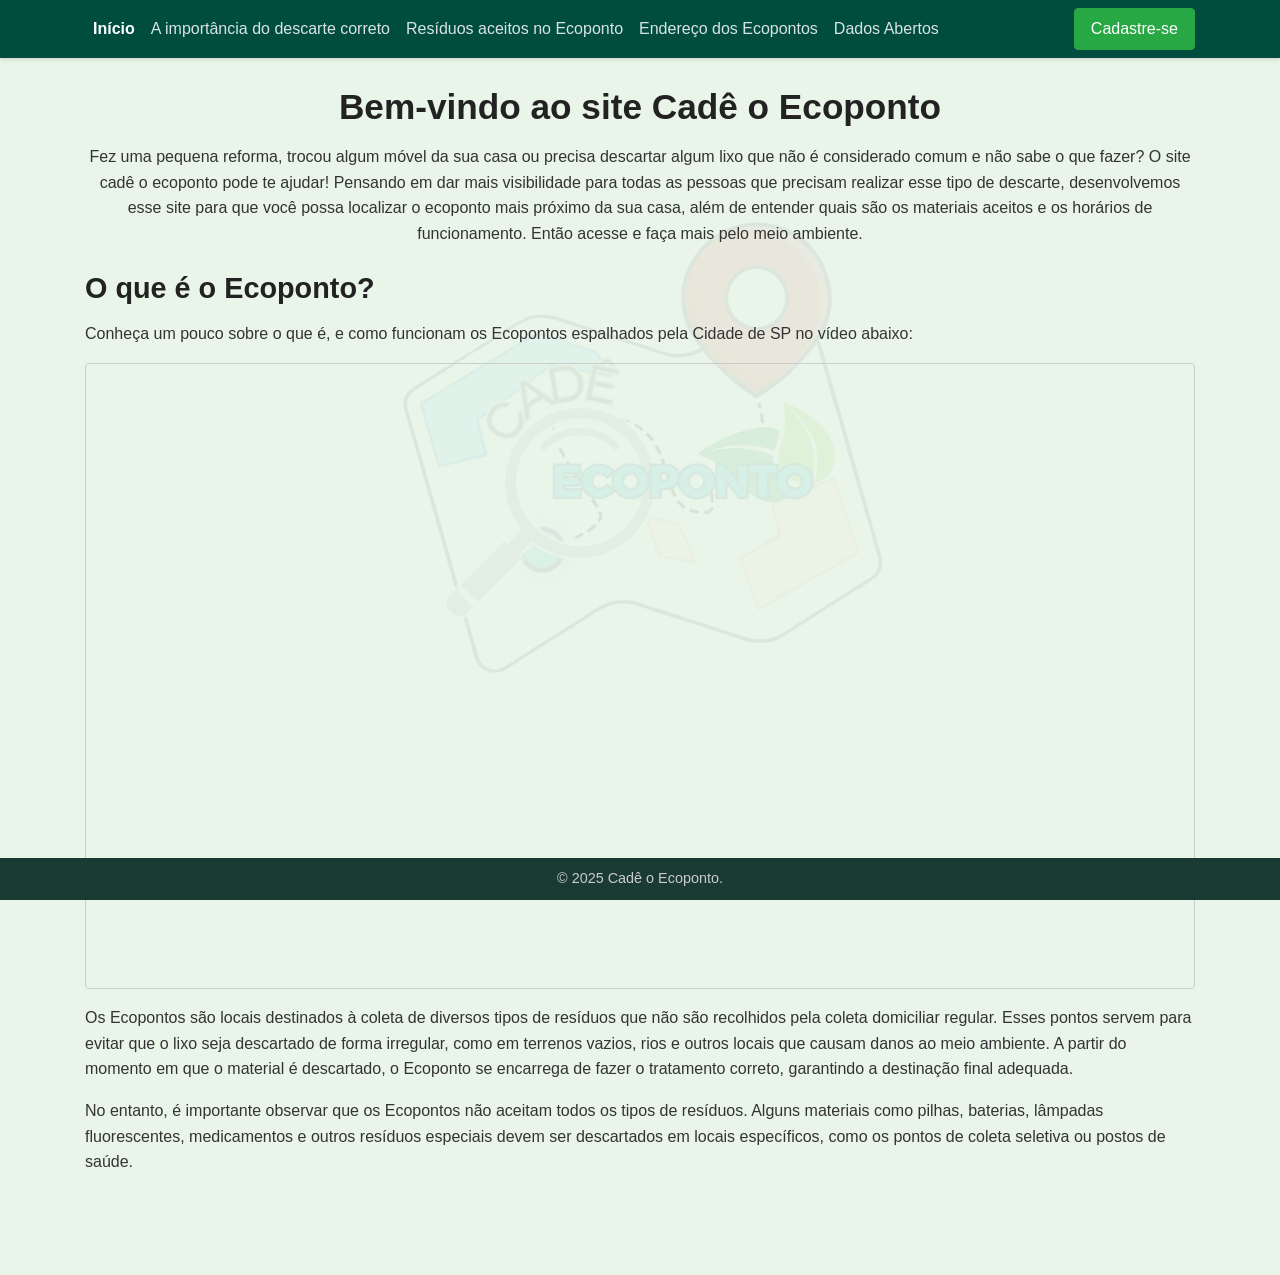
==== Site_PI_III_V3 (Final)/index.html @ 7f9263d4 "Commit de atualização do Site e dos arquivos do projeto" ====
<!DOCTYPE html>
<!-- Define o tipo de documento como HTML5 -->
<html lang="pt-br">
<!-- Define o idioma principal da página como Português do Brasil -->

<head>
    <!-- Início da seção <head>: Contém metadados, links para CSS e scripts -->
    <meta charset="UTF-8">
    <!-- Define a codificação de caracteres como UTF-8, essencial para exibir corretamente caracteres especiais do português -->
    <meta name="viewport" content="width=device-width, initial-scale=1.0">
    <!-- Configura a viewport para garantir que o site seja responsivo e se adapte a diferentes tamanhos de tela (celulares, tablets, desktops) -->
    <title>Início - Cadê o Ecoponto</title>
    <!-- Título da página, exibido na aba do navegador e importante para SEO -->
    <link rel="icon" type="image/x-icon" href="imagens/favicon.ico">
    <!-- Define o ícone (favicon) da página, exibido na aba do navegador -->

    <!-- Links para folhas de estilo (CSS) -->
    <link rel="stylesheet" href="https://stackpath.bootstrapcdn.com/bootstrap/4.5.2/css/bootstrap.min.css"
        integrity="sha384-JcKb8q3iqJ61gNV9KGb8thSsNjpSL0n8PARn9HuZOnIxN0hoP+VmmDGMN5t9UJ0Z" crossorigin="anonymous">
    <!-- Link para o CSS do Bootstrap (framework CSS), carregado de um CDN para melhor performance -->
    <!-- O atributo 'integrity' garante que o arquivo não foi adulterado e 'crossorigin' permite o carregamento de fontes externas -->
    <link rel="stylesheet" href="style.css">
    <!-- Link para a folha de estilo personalizada principal (style.css), onde as modificações de design e acessibilidade foram aplicadas -->

    <!-- Link para jQuery (biblioteca JavaScript) -->
    <!-- Necessário para o funcionamento de alguns componentes do Bootstrap (como o menu responsivo) e pode ser usado por scripts personalizados -->
    <script src="https://code.jquery.com/jquery-3.6.0.min.js"
        integrity="sha256-/xUj+3OJU5yExlq6GSYGSHk7tPXikynS7ogEvDej/m4=" crossorigin="anonymous"></script>
    <!-- Carrega a biblioteca jQuery de um CDN -->

    <!-- Estilos CSS embutidos (inline) específicos para esta página -->
    <!-- Embora funcional, a melhor prática seria mover esses estilos para o arquivo style.css para melhor organização e manutenção -->
    <style>
        /* Estilo para o link "Pular para o conteúdo" (Melhoria de Acessibilidade) */
        /* Este link é oculto visualmente por padrão, mas se torna visível quando recebe foco (navegação por teclado) */
        .skip-link {
            position: absolute; /* Permite posicionamento fora da tela */
            left: -9999px; /* Move o link para muito longe à esquerda, escondendo-o */
            top: auto; /* Posição vertical automática */
            width: 1px; /* Largura mínima */
            height: 1px; /* Altura mínima */
            overflow: hidden; /* Esconde qualquer conteúdo que exceda as dimensões */
            z-index: -999; /* Garante que não interfira com outros elementos */
            background-color: #f1f1f1; /* Cor de fundo clara */
            color: black; /* Cor do texto escura */
            padding: 10px; /* Espaçamento interno */
            border: 1px solid #ccc; /* Borda sutil */
        }

        /* Estilo aplicado quando o link "Pular para o conteúdo" recebe foco ou está ativo */
        .skip-link:focus,
        .skip-link:active {
            left: 10px; /* Traz o link para a tela, posicionando-o à esquerda */
            top: 10px; /* Posiciona o link no topo */
            width: auto; /* Largura automática baseada no conteúdo */
            height: auto; /* Altura automática baseada no conteúdo */
            overflow: visible; /* Torna o conteúdo visível */
            z-index: 9999; /* Garante que fique visível sobre outros elementos */
        }

        /* Estilos gerais e específicos da página (Alguns destes podem ser redundantes se já definidos em style.css) */

        /* Estilo para botões primários (Ex: Cadastre-se) */
        /* Reafirma ou sobrescreve estilos do style.css, se necessário */
        .btn-primary {
            background-color: #28a745; /* Cor de fundo verde */
            border-color: #28a745; /* Cor da borda verde */
            color: #fff; /* Cor do texto branca */
        }

        /* Estilo para botões primários no estado :hover ou :focus */
        .btn-primary:hover,
        .btn-primary:focus {
            background-color: #218838; /* Verde mais escuro */
            border-color: #1e7e34; /* Borda verde mais escura */
            color: #fff; /* Mantém texto branco */
            box-shadow: 0 0 0 0.2rem rgba(40, 167, 69, 0.5); /* Adiciona sombra de foco (melhora acessibilidade) */
        }

        /* Estilos para o corpo da página (<body>) */
        /* Alguns destes estilos reforçam ou podem conflitar com style.css. Idealmente, deveriam estar apenas em style.css */
        body {
            background-color: #e9f5e9; /* Cor de fundo verde bem claro (definida em style.css) */
            /* overflow-x: hidden; */ /* Comentado - Evitar ocultar conteúdo horizontalmente sem necessidade */
            color: #333; /* Cor do texto principal (definida em style.css) */
            font-family: 'Arial', sans-serif; /* Fonte padrão (definida em style.css) */
            display: flex; /* Usa flexbox para layout (definido em style.css) */
            flex-direction: column; /* Organiza filhos em coluna (definido em style.css) */
            min-height: 100vh; /* Altura mínima de 100% da viewport (definido em style.css) */
            padding-top: 70px; /* Espaçamento no topo para header fixo (definido em style.css) */
            padding-bottom: 60px; /* Espaçamento no rodapé para footer fixo (definido em style.css) */
        }

        /* Estilo para a marca d'água de fundo */
        /* Controlado por style.css, esta regra aqui é redundante */
        .watermark {
            position: fixed; /* Posição fixa */
            top: 0;
            left: 0;
            width: 100%;
            height: 100%;
            pointer-events: none; /* Não interfere com interações */
            background-image: url("imagens/Logo.png"); /* Imagem da logo */
            background-size: contain; /* Ajusta tamanho */
            background-repeat: no-repeat; /* Não repete */
            background-position: center; /* Centraliza */
            opacity: 0.08; /* Baixa opacidade */
            z-index: -1; /* Fica atrás do conteúdo */
        }

        /* Estilo para o cabeçalho (<header>) */
        /* MODIFICADO: A cor de fundo principal é definida em style.css (#004d40). Esta regra pode ser removida ou ajustada. */
        header {
            /* background-color: #004d00; */ /* Cor original comentada, prevalece a de style.css */
            color: #fff; /* Cor do texto (branco) */
            position: fixed; /* Posição fixa no topo */
            top: 0;
            width: 100%;
            z-index: 1030; /* Garante que fique sobre a maioria dos elementos */
            /* Sombra definida em style.css */
        }

        /* Estilo para a barra de navegação (<nav>) */
        /* Ajustes de padding definidos em style.css */
        .navbar {
            padding-top: 0.5rem;
            padding-bottom: 0.5rem;
        }

        /* Estilo para links dentro da navegação escura */
        /* Definido em style.css */
        .navbar-dark .navbar-nav .nav-link {
            color: rgba(255, 255, 255, 0.85); /* Branco semi-transparente */
        }

        /* Estilo para links da navegação no estado :hover ou :focus */
        /* Definido em style.css */
        .navbar-dark .navbar-nav .nav-link:hover,
        .navbar-dark .navbar-nav .nav-link:focus {
            color: #fff; /* Branco sólido */
            text-decoration: underline; /* Sublinhado para indicar interação/foco */
            /* Contorno de foco definido em style.css */
        }

        /* Estilo para o botão 'hamburger' do menu mobile */
        /* Definido em style.css */
        .navbar-toggler {
            border-color: rgba(255, 255, 255, 0.3); /* Borda sutil */
        }

        /* Estilo para o ícone dentro do botão 'hamburger' */
        /* Definido em style.css */
        .navbar-toggler-icon {
            background-image: url("data:image/svg+xml,%3csvg xmlns='http://www.w3.org/2000/svg' viewBox='0 0 30 30'%3e%3cpath stroke='rgba%28255, 255, 255, 0.85%29' stroke-linecap='round' stroke-miterlimit='10' stroke-width='2' d='M4 7h22M4 15h22M4 23h22'/%3e%3c/svg%3e");
        }

        /* Estilo para o conteúdo principal (<main>) */
        /* Definido em style.css */
        main {
            flex: 1; /* Ocupa espaço flexível */
            padding-top: 1rem;
            padding-bottom: 1rem;
        }

        /* Classe auxiliar para conteúdo principal */
        /* Definido em style.css */
        .main-content {
            padding: 1rem 0;
        }

        /* Estilos para vídeos incorporados responsivos */
        /* Utiliza a técnica de padding-bottom para manter a proporção 16:9 */
        .embed-responsive {
            position: relative; /* Necessário para posicionar o iframe absolutamente */
            padding-bottom: 56.25%; /* Proporção 16:9 (9 / 16 * 100) */
            height: 0; /* Altura zero, o padding-bottom define a altura */
            overflow: hidden; /* Esconde qualquer conteúdo que exceda */
            margin-bottom: 1rem; /* Margem inferior */
            border: 1px solid #ccc; /* Borda sutil */
        }

        /* Estilo para o iframe dentro do container responsivo */
        .embed-responsive iframe {
            position: absolute; /* Posicionado dentro do .embed-responsive */
            top: 0;
            left: 0;
            width: 100%; /* Ocupa toda a largura do container */
            height: 100%; /* Ocupa toda a altura do container */
        }

        /* Estilo para o rodapé (<footer>) */
        /* MODIFICADO: A cor de fundo principal é definida em style.css (#000000). Esta regra pode ser removida ou ajustada. */
        footer {
            /* background-color: #333; */ /* Cor original comentada, prevalece a de style.css */
            color: #ccc; /* Cor do texto (cinza claro) */
            text-align: center; /* Centraliza o texto */
            padding: 10px 0; /* Espaçamento vertical interno (ajustado em style.css para 15px) */
            position: fixed; /* Posição fixa na base da tela */
            bottom: 0;
            width: 100%;
            z-index: 1030; /* Garante visibilidade (ajustado em style.css para 1020) */
            font-size: 0.9em; /* Tamanho de fonte menor (definido em style.css) */
        }

        /* Ajustes de responsividade para telas menores (max-width: 768px) */
        /* Definidos e mais detalhados em style.css */
        @media (max-width: 768px) {
            body {
                padding-top: 60px; /* Ajusta padding para header menor */
                padding-bottom: 50px; /* Ajusta padding para footer menor */
            }

            .navbar-nav {
                margin-top: 0.5rem; /* Espaço acima dos links no menu mobile colapsado */
            }
        }
    </style>
    <!-- Fim dos estilos CSS embutidos -->
</head>
<!-- Fim da seção <head> -->

<body>
    <!-- Início do corpo (conteúdo visível) da página -->

    <!-- Link "Pular para o conteúdo principal" - Melhoria de Acessibilidade -->
    <a href="#main-content" class="skip-link">Pular para o conteúdo principal</a>

    <!-- Cabeçalho da página -->
    <!-- MODIFICADO (em style.css): Cor de fundo alterada para #004d40 -->
    <header>
        <!-- Barra de navegação Bootstrap -->
        <nav class="navbar navbar-expand-lg navbar-dark">
            <!-- 'navbar-expand-lg': Colapsa em telas menores que 'lg' -->
            <!-- 'navbar-dark': Esquema de cores para fundo escuro -->
            <div class="container">
                <!-- Container Bootstrap para limitar largura e centralizar -->

                <!-- Botão 'hamburger' para exibir/ocultar menu em telas menores -->
                <button class="navbar-toggler" type="button" data-toggle="collapse"
                    data-target="#navbarSupportedContent" aria-controls="navbarSupportedContent" aria-expanded="false"
                    aria-label="Abrir/Fechar Navegação">
                    <!-- 'data-toggle' e 'data-target' controlam o collapse do Bootstrap -->
                    <!-- 'aria-controls' e 'aria-label' para acessibilidade -->
                    <span class="navbar-toggler-icon"></span>
                    <!-- Ícone visual do botão -->
                </button>

                <!-- Conteúdo da navegação que será colapsado -->
                <div class="collapse navbar-collapse" id="navbarSupportedContent">
                    <!-- Lista de links de navegação -->
                    <ul class="navbar-nav mr-auto">
                        <!-- 'mr-auto' empurra itens seguintes para a direita -->
                        <li class="nav-item active">
                            <!-- 'active' indica a página atual -->
                            <a class="nav-link" href="index.html">Início <span class="sr-only">(página atual)</span></a>
                            <!-- Texto '(página atual)' apenas para leitores de tela -->
                        </li>
                        <li class="nav-item">
                            <a class="nav-link" href="a_importancia_do_descarte_correto.html">A importância do descarte correto</a>
                        </li>
                        <li class="nav-item">
                            <a class="nav-link" href="tipos_de_Residuos_aceitos_no_Ecoponto.html">Resíduos aceitos no Ecoponto</a>
                        </li>
                        <li class="nav-item">
                            <a class="nav-link" href="Endereco_dos_Ecopontos.html">Endereço dos Ecopontos</a>
                        </li>
                        <li class="nav-item">
                            <a class="nav-link" href="Dados_Abertos.html">Dados Abertos</a>
                        </li>
                    </ul>
                    <!-- Botão/Link de Cadastro -->
                    <!-- Usado <a> estilizado como botão para navegação -->
                    <a href="cadastro.html" class="btn btn-primary my-2 my-lg-0">Cadastre-se</a>
                    <!-- 'my-2 my-lg-0' ajusta margens verticais responsivamente -->
                </div>
                <!-- Fim do conteúdo colapsável -->
            </div>
            <!-- Fim do container da navegação -->
        </nav>
        <!-- Fim da barra de navegação -->
    </header>
    <!-- Fim do cabeçalho -->

    <!-- Conteúdo principal da página -->
    <main id="main-content" class="main-content">
        <!-- ID 'main-content' é o alvo do link "Pular para o conteúdo" -->
        <div class="container">
            <!-- Container Bootstrap para layout -->

            <!-- Seção de Boas-vindas -->
            <section id="greeting" class="text-center mb-4">
                <!-- 'text-center' centraliza o texto, 'mb-4' adiciona margem inferior -->
                <h1>Bem-vindo ao site Cadê o Ecoponto</h1>
                <!-- Título principal -->
                <div>
                    <p>Fez uma pequena reforma, trocou algum móvel da sua casa ou precisa descartar algum lixo que não é considerado comum e não sabe o que fazer? O site cadê o ecoponto pode te ajudar! Pensando em dar mais visibilidade para todas as pessoas que precisam realizar esse tipo de descarte, desenvolvemos esse site para que você possa localizar o ecoponto mais próximo da sua casa, além de entender quais são os materiais aceitos e os horários de funcionamento. Então acesse e faça mais pelo meio ambiente.</p>
                    <!-- Parágrafo introdutório -->
                </div>
            </section>
            <!-- Fim da Seção de Boas-vindas -->

            <!-- Seção Sobre Ecopontos -->
            <section id="about-ecoponto" class="mb-4">
                <h2 class="mt-4">O que é o Ecoponto?</h2>
                <!-- Subtítulo. 'mt-4' adiciona margem superior -->
                <p>Conheça um pouco sobre o que é, e como funcionam os Ecopontos espalhados pela Cidade de SP no vídeo abaixo:</p>
                <!-- Parágrafo introdutório para o vídeo -->

                <!-- Vídeo Incorporado do YouTube -->
                <!-- Utiliza classes Bootstrap para responsividade -->
                <div class="embed-responsive embed-responsive-16by9">
                    <iframe class="embed-responsive-item" src="https://www.youtube.com/embed/qDLXRLqbjoA?si=mfwx0MCdvGoZeAEh"
                        title="Vídeo: Ecopontos da Cidade de São Paulo" frameborder="0"
                        allow="accelerometer; autoplay; clipboard-write; encrypted-media; gyroscope; picture-in-picture; web-share"
                        allowfullscreen>
                        <!-- 'title' é importante para acessibilidade, descreve o conteúdo do iframe -->
                        <!-- 'allow' especifica permissões para o iframe -->
                        <!-- 'allowfullscreen' permite que o vídeo seja exibido em tela cheia -->
                    </iframe>
                    <!-- O iframe duplicado foi removido -->
                </div>
                <!-- Fim do container do vídeo -->

                <p class="mt-3">Os Ecopontos são locais destinados à coleta de diversos tipos de resíduos que não são recolhidos pela coleta domiciliar regular. Esses pontos servem para evitar que o lixo seja descartado de forma irregular, como em terrenos vazios, rios e outros locais que causam danos ao meio ambiente. A partir do momento em que o material é descartado, o Ecoponto se encarrega de fazer o tratamento correto, garantindo a destinação final adequada.</p>
                <!-- Parágrafo explicativo sobre a função dos Ecopontos -->

                <p>No entanto, é importante observar que os Ecopontos não aceitam todos os tipos de resíduos. Alguns materiais como pilhas, baterias, lâmpadas fluorescentes, medicamentos e outros resíduos especiais devem ser descartados em locais específicos, como os pontos de coleta seletiva ou postos de saúde.</p>
                <!-- Parágrafo de aviso sobre materiais não aceitos -->
            </section>
            <!-- Fim da Seção Sobre Ecopontos -->

        </div>
        <!-- Fim do container principal -->
    </main>
    <!-- Fim do conteúdo principal -->

    <!-- Elemento para a marca d'água de fundo -->
    <!-- Estilizado via CSS -->
    <div class="watermark"></div>

    <!-- Rodapé da página -->
    <!-- MODIFICADO (em style.css): Cor de fundo alterada para #000000 -->
    <footer>
        &copy; 2025 Cadê o Ecoponto.
        <!-- Informação de copyright. O ano pode ser atualizado dinamicamente se necessário -->
    </footer>
    <!-- Fim do rodapé -->

    <!-- Scripts JavaScript -->
    <!-- Colocados no final do <body> para otimizar o carregamento da página -->

    <!-- Popper.js (Dependência do Bootstrap JS para tooltips, popovers, dropdowns) -->
    <script src="https://cdn.jsdelivr.net/npm/@popperjs/core@2.9.3/dist/umd/popper.min.js"
        integrity="sha384-eMNCOe7tC1doHpGoJtKh7z7lGz7fuP4F8nfdFvAOA6Gg/z6Y5J6XqqyGXYM2ntX5" crossorigin="anonymous"></script>
    <!-- Bootstrap JS (Funcionalidades interativas do Bootstrap, como o menu responsivo) -->
    <script src="https://stackpath.bootstrapcdn.com/bootstrap/4.5.2/js/bootstrap.min.js"
        integrity="sha384-B4gt1jrGC7Jh4AgTPSdUtOBvfO8shuf57BaghqFfPlYxofvL8/KUEfYiJOMMV+rV" crossorigin="anonymous"></script>

    <!-- Script personalizado (script.js) -->
    <!-- Comentado aqui, pois as funcionalidades principais desta página (index.html) não parecem depender dele diretamente. -->
    <!-- O script.js parece conter lógica para gráficos (Dados_Abertos.html) e possivelmente login/cadastro. -->
    <!-- <script src="script.js"></script> -->

</body>
<!-- Fim do corpo da página -->

</html>
<!-- Fim do documento HTML -->
---- Site_PI_III_V3 (Final)/style.css ----
/* --- Comentários Gerais --- */
/* Este arquivo CSS contém os estilos principais para o site "Cadê o Ecoponto". */
/* As regras são organizadas por seletores gerais, componentes específicos e media queries para responsividade. */
/* Foram feitas modificações para melhorar a acessibilidade (contraste, foco) e modernizar o visual, com ajustes baseados no feedback do usuário. */

/* --- Estilos Gerais --- */
body {
    /* Define a fonte padrão para todo o site */
    font-family: 'Arial', sans-serif;
    /* Remove margens padrão do navegador */
    margin: 0;
    /* Remove preenchimentos padrão */
    padding: 0;
    /* Cor principal do texto (cinza escuro para bom contraste com fundo claro) */
    color: #333;
    /* Cor de fundo principal (verde bem claro, melhor contraste que o original) */
    background-color: #e9f5e9;
    /* Usa flexbox para organizar o layout principal (header, main, footer) */
    display: flex;
    flex-direction: column;
    /* Garante que o corpo ocupe pelo menos 100% da altura da viewport */
    min-height: 100vh;
    /* Adiciona espaçamento no topo para compensar o header fixo */
    padding-top: 70px; /* Ajustar conforme a altura final do header */
    /* Adiciona espaçamento no rodapé para compensar o footer fixo */
    padding-bottom: 60px; /* Ajustar conforme a altura final do footer */
}

/* --- Marca d'água --- */
.watermark {
    /* Posição fixa para ficar sempre visível, independente da rolagem */
    position: fixed;
    top: 0;
    left: 0;
    /* Ocupa toda a tela */
    width: 100%;
    height: 100%;
    /* Impede que a marca d'água capture eventos do mouse (cliques, etc.) */
    pointer-events: none;
    /* Define a imagem da marca d'água */
    background-image: url("imagens/Logo.png");
    /* Ajusta a imagem para caber dentro do container, mantendo proporção */
    background-size: contain;
    /* Não repetir a imagem */
    background-repeat: no-repeat;
    /* Centraliza a imagem */
    background-position: center;
    /* Opacidade bem baixa para não atrapalhar a legibilidade do conteúdo */
    opacity: 0.08;
    /* Garante que a marca d'água fique atrás de todo o conteúdo */
    z-index: -1;
}

/* --- Cabeçalho e Navegação --- */
header {
    /* Cor de fundo do cabeçalho (MODIFICADO para Verde escuro/Azul petróleo moderno) */
    background-color: #004d40;
    /* Cor do texto no cabeçalho */
    color: #fff;
    /* Posição fixa no topo da página */
    position: fixed;
    top: 0;
    width: 100%;
    /* Garante que o header fique acima da maioria dos outros elementos */
    z-index: 1030;
    /* Sombra sutil para destacar o header */
    box-shadow: 0 2px 4px rgba(0, 0, 0, 0.1);
}

.navbar {
    /* Ajusta o preenchimento vertical da barra de navegação */
    padding-top: 0.5rem;
    padding-bottom: 0.5rem;
}

.navbar-dark .navbar-nav .nav-link {
    /* Cor dos links na navegação (branco semi-transparente) */
    color: rgba(255, 255, 255, 0.85);
    /* Adiciona transição suave para efeitos de hover/focus */
    transition: color 0.2s ease-in-out;
}

.navbar-dark .navbar-nav .nav-link:hover,
.navbar-dark .navbar-nav .nav-link:focus {
    /* Cor dos links ao passar o mouse ou focar (branco sólido) */
    color: #fff;
    /* Adiciona sublinhado para consistência */
    text-decoration: underline;
    /* Adiciona um contorno claro para indicar foco (acessibilidade) */
    outline: 2px solid rgba(255, 255, 255, 0.5);
    outline-offset: 2px;
    border-radius: 2px; /* Bordas arredondadas para o contorno */
}

/* Estilo para o item ativo na navegação */
.navbar-dark .navbar-nav .nav-item.active .nav-link {
    color: #fff; /* Cor branca sólida para o link ativo */
    font-weight: bold; /* Deixa o texto em negrito */
}

.navbar-toggler {
    /* Cor da borda do botão do menu mobile (hamburger) */
    border-color: rgba(255, 255, 255, 0.3);
}

.navbar-toggler:focus {
    /* Estilo de foco para o botão do menu mobile */
    outline: 2px solid rgba(255, 255, 255, 0.5);
    outline-offset: 2px;
    box-shadow: none; /* Remove sombra padrão do Bootstrap se houver */
}

.navbar-toggler-icon {
    /* Ícone do botão do menu mobile (SVG inline para melhor controle e cor) */
    background-image: url("data:image/svg+xml,%3csvg xmlns='http://www.w3.org/2000/svg' viewBox='0 0 30 30'%3e%3cpath stroke='rgba%28255, 255, 255, 0.85%29' stroke-linecap='round' stroke-miterlimit='10' stroke-width='2' d='M4 7h22M4 15h22M4 23h22'/%3e%3c/svg%3e");
}

/* --- Conteúdo Principal --- */
main {
    /* Faz o conteúdo principal ocupar o espaço flexível restante entre header e footer */
    flex: 1;
    /* Adiciona preenchimento interno para afastar o conteúdo das bordas */
    padding-top: 1.5rem;
    padding-bottom: 1.5rem;
}

.main-content {
    /* Preenchimento vertical dentro da seção de conteúdo principal */
    padding: 1rem 0;
}

/* --- Títulos --- */
h1, h2, h3, h4, h5, h6 {
    /* Cor dos títulos (um pouco mais escura que o texto normal para destaque) */
    color: #222;
    /* Define a espessura da fonte como negrito */
    font-weight: bold;
    /* Margem inferior para separar dos parágrafos seguintes */
    margin-bottom: 1rem;
}

h1 {
    font-size: 2.2rem; /* Tamanho maior para o título principal */
}

h2 {
    font-size: 1.8rem;
}

/* --- Parágrafos e Links --- */
p {
    /* Espaçamento entre linhas para melhor legibilidade */
    line-height: 1.6;
    /* Margem inferior para separar parágrafos */
    margin-bottom: 1rem;
}

a {
    /* Cor padrão para links (azul acessível) */
    color: #0056b3;
    /* Adiciona sublinhado ao passar o mouse/focar para indicar interatividade */
    text-decoration: none; /* Remove sublinhado padrão */
    transition: color 0.2s ease-in-out; /* Transição suave */
}

a:hover,
a:focus {
    /* Cor do link ao passar o mouse ou focar (azul mais escuro) */
    color: #003d80;
    /* Adiciona sublinhado */
    text-decoration: underline;
    /* Estilo de foco claro */
    outline: 2px solid #0056b3;
    outline-offset: 2px;
    border-radius: 2px;
}

/* --- Botões --- */
.btn {
    /* Remove bordas arredondadas padrão para um visual mais moderno */
    border-radius: 4px;
    /* Adiciona preenchimento */
    padding: 0.5rem 1rem;
    /* Transição suave para efeitos */
    transition: background-color 0.2s ease-in-out, border-color 0.2s ease-in-out, box-shadow 0.2s ease-in-out;
}

.btn-primary {
    /* Cor de fundo do botão primário (verde) */
    background-color: #28a745;
    /* Cor da borda */
    border-color: #28a745;
    /* Cor do texto (branco para contraste) */
    color: #fff;
}

.btn-primary:hover {
    /* Cor de fundo ao passar o mouse (verde mais escuro) */
    background-color: #218838;
    /* Cor da borda */
    border-color: #1e7e34;
    color: #fff;
}

.btn:focus,
.btn-primary:focus {
    /* Estilo de foco para botões (sombra externa) */
    outline: none; /* Remove o contorno padrão do navegador */
    box-shadow: 0 0 0 0.25rem rgba(40, 167, 69, 0.5); /* Sombra verde semi-transparente */
}

/* --- Formulários --- */
.form-control {
    /* Cor de fundo dos campos de formulário (branco com leve transparência) */
    background-color: rgba(255, 255, 255, 0.8);
    /* Borda sutil */
    border: 1px solid #ced4da;
    border-radius: 4px;
    transition: border-color 0.2s ease-in-out, box-shadow 0.2s ease-in-out;
}

.form-control:focus {
    /* Estilo de foco para campos de formulário */
    border-color: #80bdff; /* Borda azul clara */
    outline: 0;
    box-shadow: 0 0 0 0.25rem rgba(0, 123, 255, 0.25); /* Sombra azul semi-transparente */
    background-color: #fff; /* Fundo branco sólido ao focar */
}

label {
    /* Deixa os rótulos em negrito para destaque */
    font-weight: bold;
    /* Margem inferior para separar do campo */
    margin-bottom: 0.5rem;
    display: block; /* Garante que o label ocupe a linha */
}

/* --- Rodapé --- */
footer {
    /* Cor de fundo do rodapé (MODIFICADO para verde escuro acessível) */
    background-color: #1a3a34; /* Verde escuro, bom contraste com texto branco */
    /* Cor do texto (branco para alto contraste) */
    color: #FFFFFF;
    text-align: center;
    /* Preenchimento vertical */
    padding: 15px 0;
    /* Posição fixa na parte inferior */
    position: fixed;
    bottom: 0;
    width: 100%;
    /* Garante que fique acima da marca d'água, mas abaixo de modais, etc. */
    z-index: 1020;
    /* Tamanho da fonte ligeiramente menor */
    font-size: 0.9em;
}

/* --- Link "Pular para o conteúdo" (Acessibilidade) --- */
.skip-link {
    position: absolute;
    left: -9999px; /* Esconde fora da tela por padrão */
    top: auto;
    width: 1px;
    height: 1px;
    overflow: hidden;
    z-index: -999;
    background-color: #f1f1f1; /* Fundo claro */
    color: #333; /* Texto escuro */
    padding: 10px 15px;
    border: 1px solid #ccc;
    border-radius: 3px;
    text-decoration: none;
}

.skip-link:focus,
.skip-link:active {
    left: 10px; /* Traz para a tela quando focado */
    top: 10px;
    width: auto;
    height: auto;
    overflow: visible;
    z-index: 9999; /* Garante que fique visível sobre outros elementos */
    outline: 2px solid #0056b3; /* Contorno de foco */
    outline-offset: 2px;
}

/* --- Estilos para Vídeos Incorporados e Imagens --- */
.embed-responsive {
    position: relative;
    display: block;
    width: 100%;
    padding: 0;
    overflow: hidden;
    margin-bottom: 1rem; /* Espaço abaixo do vídeo/imagem */
    border: 1px solid #ddd; /* Borda sutil */
    border-radius: 4px;
}

.embed-responsive::before {
    display: block;
    content: "";
}

.embed-responsive .embed-responsive-item,
.embed-responsive iframe,
.embed-responsive embed,
.embed-responsive object,
.embed-responsive video {
    position: absolute;
    top: 0;
    bottom: 0;
    left: 0;
    width: 100%;
    height: 100%;
    border: 0;
}

.embed-responsive-16by9::before {
    padding-top: 56.25%; /* Proporção 16:9 */
}

/* Ajuste para imagens não ficarem muito grandes em telas maiores */
.main-content img {
    display: block; /* Para aplicar margem auto */
    max-width: 100%; /* Garante responsividade */
    height: auto;
    margin-left: auto;
    margin-right: auto;
    margin-bottom: 1rem;
    border-radius: 4px;
}

/* --- Ajustes de Layout e Responsividade --- */

/* --- Media Queries (Ajustes para diferentes tamanhos de tela) --- */

/* Telas Pequenas (Mobile) */
@media (max-width: 768px) {
    body {
        /* Ajusta o padding para header/footer menores em telas pequenas */
        padding-top: 60px;
        padding-bottom: 50px;
    }

    h1 {
        font-size: 1.8rem; /* Reduz tamanho do H1 */
    }

    h2 {
        font-size: 1.5rem; /* Reduz tamanho do H2 */
    }

    .navbar-nav {
        /* Adiciona margem acima dos links no menu mobile colapsado */
        margin-top: 0.5rem;
    }

    .main-content {
        /* Reduz o preenchimento lateral em telas menores */
        padding-left: 15px;
        padding-right: 15px;
    }

    /* Ajustes específicos para o formulário de filtro no mapa */
    #form-filtro {
        display: flex;
        flex-direction: column; /* Empilha os elementos verticalmente */
        align-items: stretch; /* Faz os elementos ocuparem a largura total */
    }

    #form-filtro .form-group {
        margin-bottom: 10px; /* Espaço entre label/select e botão */
        width: 100%;
    }

    #form-filtro label {
        margin-bottom: 5px;
    }

    #form-filtro select,
    #form-filtro button {
        width: 100%; /* Ocupa largura total */
        margin-left: 0; /* Remove margem esquerda do botão */
        margin-top: 5px; /* Adiciona espaço acima do botão */
    }

@media (min-width: 769px) {
    .container {
        max-width: 1140px; /* Limita a largura do container */
    }

    /* Limita a largura máxima de imagens e vídeos em telas maiores */
    .main-content img,
    .main-content .embed-responsive {
        max-width: 800px; /* Define uma largura máxima */
        margin-left: auto; /* Centraliza */
        margin-right: auto;
    }

    /* Ajuste específico para gráficos em Dados Abertos (se necessário manter maior) */
    #dados-residuos .canvas-wrapper {
        height: 50vh; /* Altura para desktop/tablet */
        max-height: 450px;
    }
    /* Garante que a limitação geral não afete os gráficos se eles precisarem ser mais largos */
    #dados-residuos .embed-responsive { /* Se houver vídeos/iframes em dados abertos */
        max-width: none; /* Remove a limitação de 800px */
    }
    #dados-residuos img { /* Se houver imagens em dados abertos */
        max-width: none; /* Remove a limitação de 800px */
    }

}

/* --- Estilos Específicos (Ex: Toggle de Senha) --- */
#togglePassword {
    /* Torna o ícone do olho clicável */
    cursor: pointer;
    /* Alinhamento vertical dentro do input-group */
    display: flex;
    align-items: center;
    padding: 0 0.75rem; /* Ajusta padding */
    background-color: #e9ecef; /* Fundo cinza claro */
    border: 1px solid #ced4da; /* Borda igual ao input */
    border-left: none; /* Remove borda esquerda para juntar ao input */
    border-radius: 0 4px 4px 0; /* Arredonda cantos direitos */
}

#togglePassword i {
    color: #495057; /* Cor do ícone */
}

#togglePassword:hover i {
    color: #333; /* Escurece ícone no hover */
}

/* --- Melhorias Gráficos (Desktop) --- */
/* MODIFICADO: Adicionado para limitar a largura dos gráficos em telas grandes, melhorando a visualização */
@media (min-width: 992px) { /* Aplica-se a dispositivos grandes (desktops, 992px e acima) */
  .chart-container {
    max-width: 800px; /* Limita a largura máxima do container do gráfico */
    margin-left: auto; /* Centraliza o container na página */
    margin-right: auto;
  }
  /* O elemento .canvas-wrapper dentro de .chart-container já possui width: 100% (definido inline no HTML), */
  /* o que significa que ele se ajustará automaticamente à largura máxima de 800px definida para o .chart-container. */
  /* Não foi necessário definir altura mínima aqui, pois a biblioteca Chart.js gerencia a proporção. */
  /* .canvas-wrapper {
     min-height: 350px; 
  } */
}
}

/* --- Ajuste Ícone Senha (Desktop) --- */
/* MODIFICADO: Ajusta padding e line-height do botão de olho em telas maiores, removendo height e !important */
@media (min-width: 992px) { /* Aplica-se a desktops e telas grandes */
    .input-group-append #togglePassword {
        /* height: calc(1.5em + 0.75rem + 2px) !important; */ /* Altura forçada REMOVIDA */
        /* Ajusta padding vertical para tentar alinhar visualmente */
        padding-top: 0.3rem; /* Valor ligeiramente menor que o padrão .375rem */
        padding-bottom: 0.3rem; /* Valor ligeiramente menor que o padrão .375rem */
        /* Mantém flexbox para centralizar o ícone */
        display: flex;
        align-items: center;
        /* Garante line-height igual ao input */
        line-height: 1.5;
        box-sizing: border-box;
    }
    .input-group-append #togglePassword i {
        font-size: 1rem; /* Mantém tamanho do ícone */
        line-height: 1; /* Garante que line-height do ícone não interfira */
        margin: 0;
    }
}
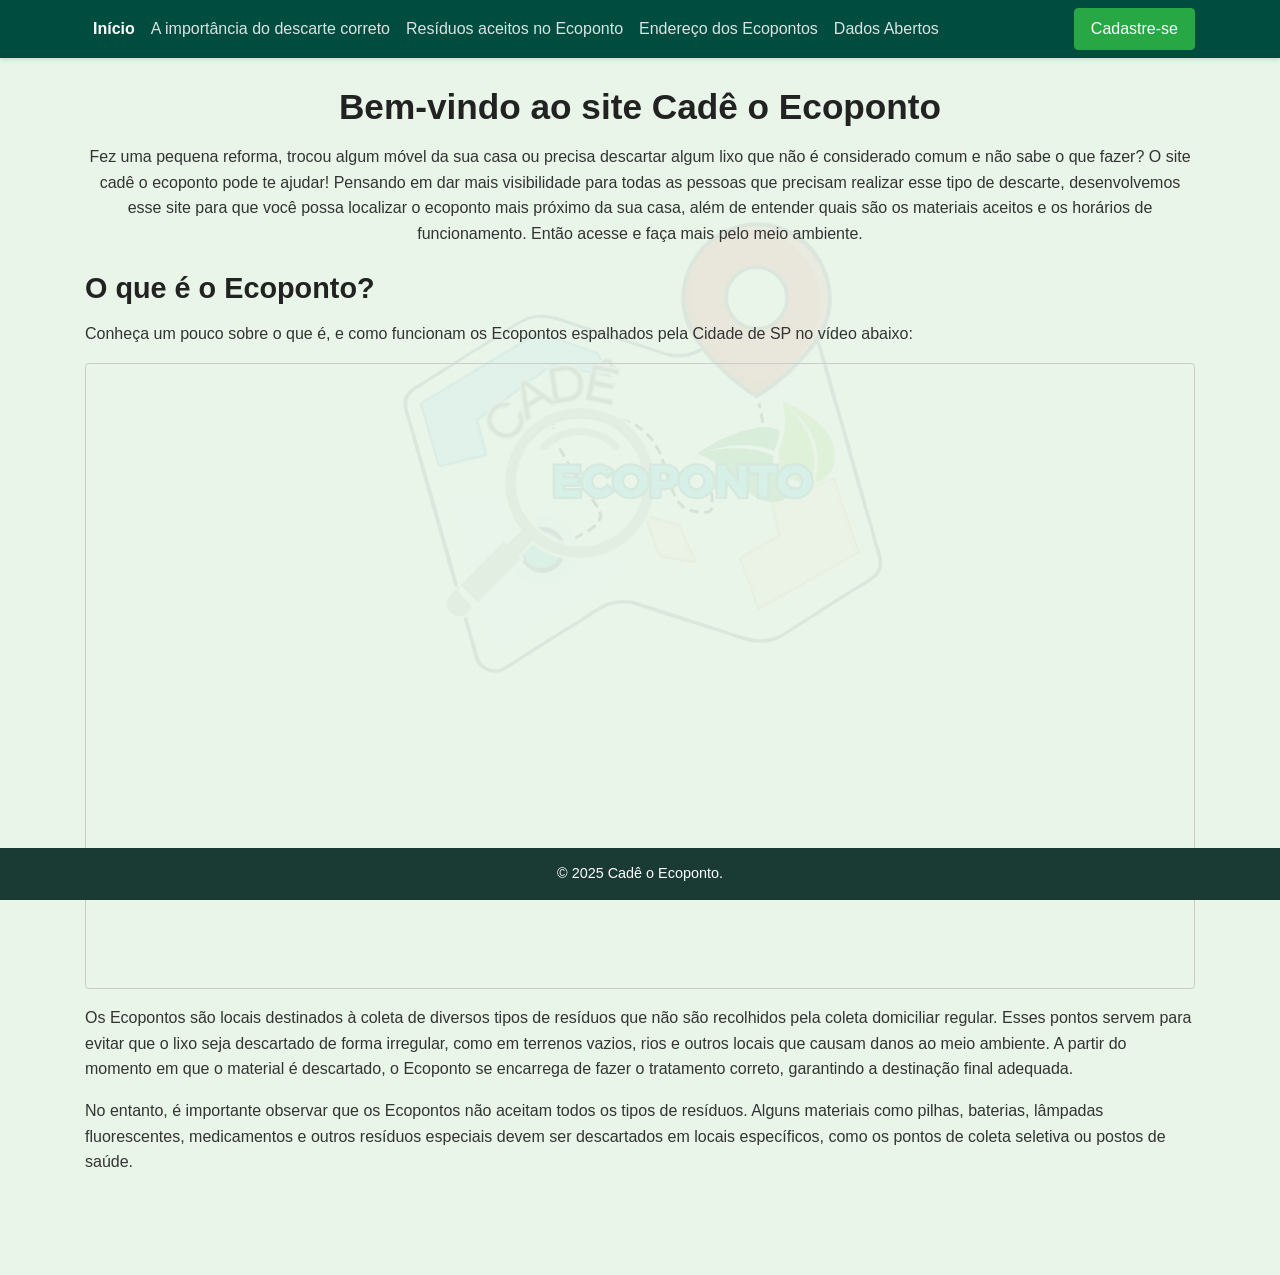
==== commit cd355dda: "Commit de atualização do Site e dos arquivos do projeto" ====
--- a/Site_PI_III_V3 (Final)/index.html
+++ b/Site_PI_III_V3 (Final)/index.html
@@ -192,13 +192,13 @@
         /* MODIFICADO: A cor de fundo principal é definida em style.css (#000000). Esta regra pode ser removida ou ajustada. */
         footer {
             /* background-color: #333; */ /* Cor original comentada, prevalece a de style.css */
-            color: #ccc; /* Cor do texto (cinza claro) */
+
             text-align: center; /* Centraliza o texto */
-            padding: 10px 0; /* Espaçamento vertical interno (ajustado em style.css para 15px) */
+
             position: fixed; /* Posição fixa na base da tela */
             bottom: 0;
             width: 100%;
-            z-index: 1030; /* Garante visibilidade (ajustado em style.css para 1020) */
+
             font-size: 0.9em; /* Tamanho de fonte menor (definido em style.css) */
         }
 
